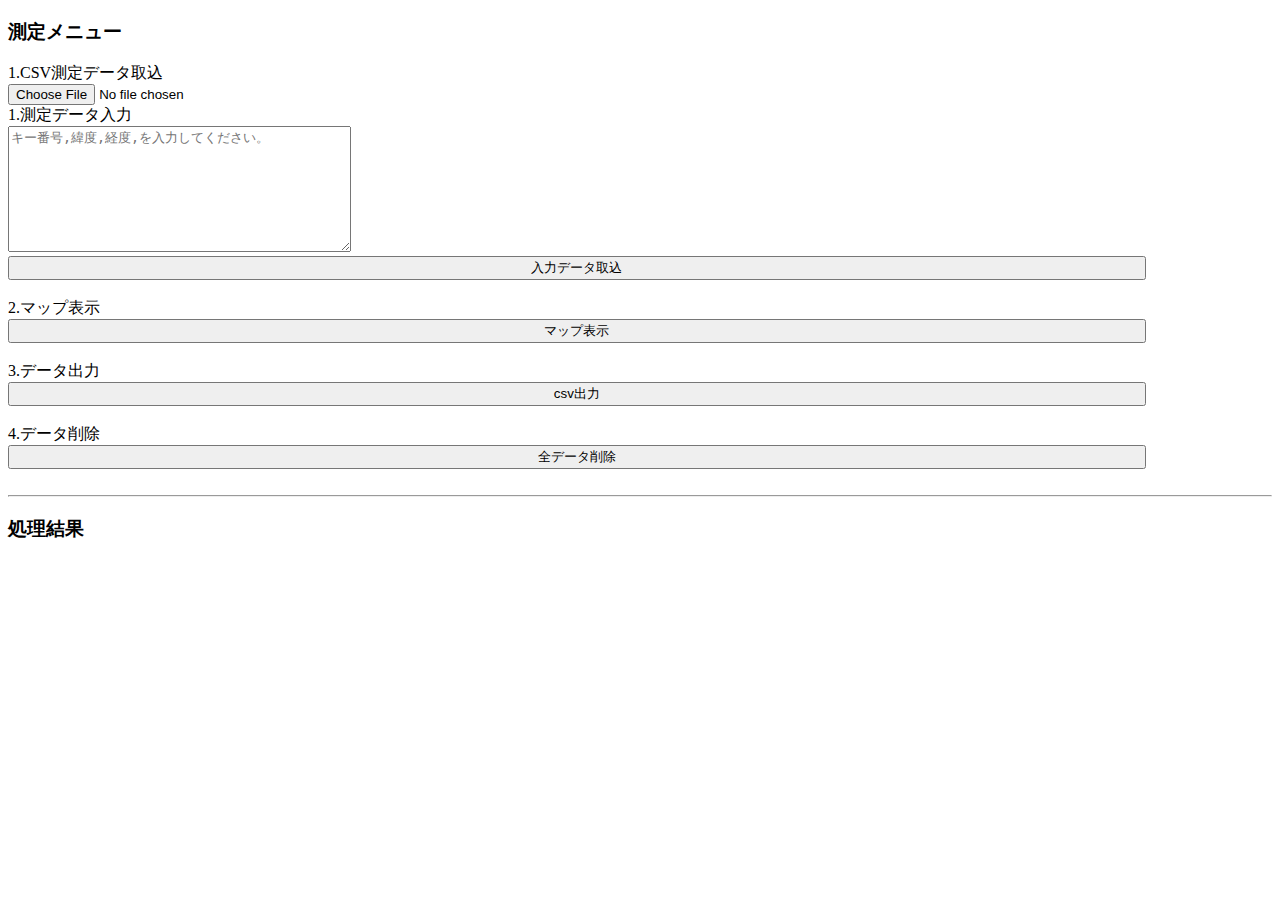
==== index.html @ 4243a8f8 "Add files via upload" ====
<!DOCTYPE html>
<html lang="ja">
<head>
 <meta charset="utf-8"/>
 <title>接地測定メニュー</title>
<link rel="manifest" href="manifest.json">

<meta name="viewport" content="width=device-width,
initial-scale=1.0,user-scalable=yes" />
<link rel="stylesheet" href="index.css"/>
<script>
if('serviceWorker' in navigator){
	navigator.serviceWorker.register("serviceworker.js").then(function(){
		console.log("Service Worker is registered!!");
	});
}

</script>
</head>
<body>
<h3>測定メニュー</h3>
1.CSV測定データ取込<br>
<input type="file" name="file" id="file"><br>
1.測定データ入力<br>
<textarea  id="ttt" cols="40" rows="8" placeholder="キー番号,緯度,経度,を入力してください。"></textarea ><br>
<input type="button" class="BT" value="入力データ取込" onclick="txtinp()"/><br>
2.マップ表示<br>
<input type="button" class="BT" onclick="location.href='./tizu.html'" value="マップ表示"/><br>
3.データ出力<br>
<input type="button" class="BT" value="csv出力" onclick="dCSV()"/><br>
4.データ削除<br>
<input type="button" class="BT" value="全データ削除" onclick="deleteAll()"/><br>
<hr/>
<h3>処理結果</h3>
<div id="result"></div>

<script type="text/javascript" src="index.js"></script>

</body>
</html>
---- index.css ----
.BT{
    display: block;
    width: 90%;

    box-sizing: border-box;
  
}



input:focus, select:focus, textarea:focus {
    background-color: #bde9ba;
}

html {

    padding: 1; 
    margin: 1;
}
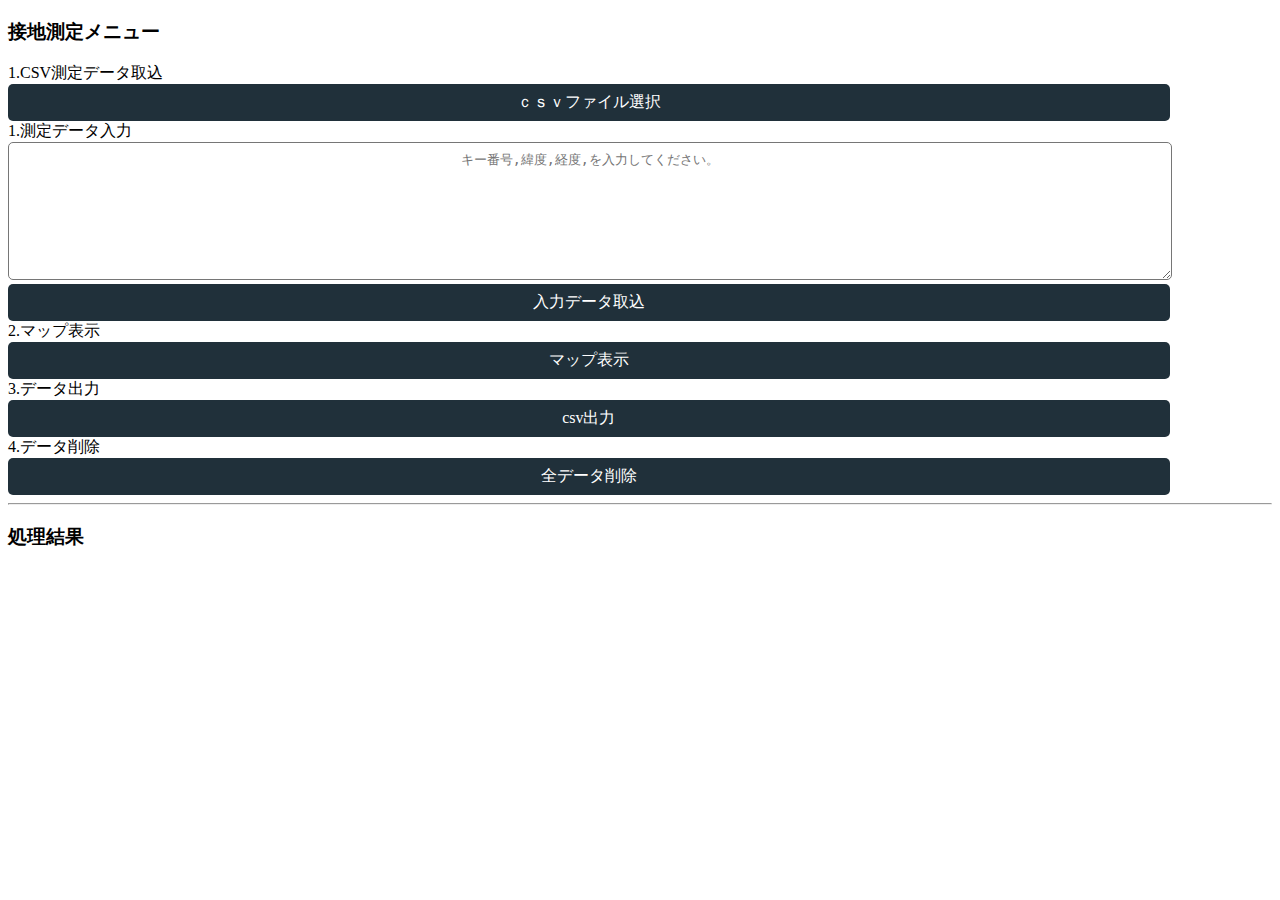
==== commit 31f72681: "Add files via upload" ====
--- a/index.html
+++ b/index.html
@@ -14,27 +14,20 @@
 		console.log("Service Worker is registered!!");
 	});
 }
-
 </script>
 </head>
 <body>
-<h3>測定メニュー</h3>
-1.CSV測定データ取込<br>
-<input type="file" name="file" id="file"><br>
+<h3>接地測定メニュー</h3>
+1.CSV測定データ取込<br><label for="file" class="file-btn">ｃｓｖファイル選択<input type="file" id="file" name="file" /></label><br>
 1.測定データ入力<br>
-<textarea  id="ttt" cols="40" rows="8" placeholder="キー番号,緯度,経度,を入力してください。"></textarea ><br>
-<input type="button" class="BT" value="入力データ取込" onclick="txtinp()"/><br>
-2.マップ表示<br>
-<input type="button" class="BT" onclick="location.href='./tizu.html'" value="マップ表示"/><br>
-3.データ出力<br>
-<input type="button" class="BT" value="csv出力" onclick="dCSV()"/><br>
-4.データ削除<br>
-<input type="button" class="BT" value="全データ削除" onclick="deleteAll()"/><br>
+<textarea  id="ttt" class="txt"  cols="40" rows="8" placeholder="キー番号,緯度,経度,を入力してください。"></textarea ><br>
+<label class="BT" onclick="txtinp()">入力データ取込</label><br>
+2.マップ表示<br><label class="BT" onclick="location.href='./tizu.html'" >マップ表示</label><br>
+3.データ出力<br><label  class="BT" onclick="dCSV()">csv出力</label><br>
+4.データ削除<br><label  class="BT" onclick="deleteAll()">全データ削除</label><br>
 <hr/>
 <h3>処理結果</h3>
 <div id="result"></div>
-
 <script type="text/javascript" src="index.js"></script>
-
 </body>
 </html>
--- a/index.css
+++ b/index.css
@@ -1,20 +1,44 @@
 
 .BT{
-    display: block;
+ display: inline-block;
     width: 90%;
-
-    box-sizing: border-box;
-  
+    padding: 8px 12px;
+    border-radius: 5px;
+    cursor: pointer;
+    text-align:center;
+    color: #ffffff;
+    background: #20303a;
 }
 
-
+.txt{
+ display: inline-block;
+    width: 90%;
+    padding: 8px 12px;
+    border-radius: 5px;
+    cursor: pointer;
+    text-align:center;
+ 
+}
 
 input:focus, select:focus, textarea:focus {
     background-color: #bde9ba;
 }
 
 html {
-
     padding: 1; 
     margin: 1;
-} +} 
+
+.file-btn {
+    display: inline-block;
+    width: 90%;
+    padding: 8px 12px;
+    border-radius: 5px;
+    color: #ffffff;
+    background: #20303a;
+    cursor: pointer;
+    text-align:center;
+}
+.file-btn input {
+    display: none;
+}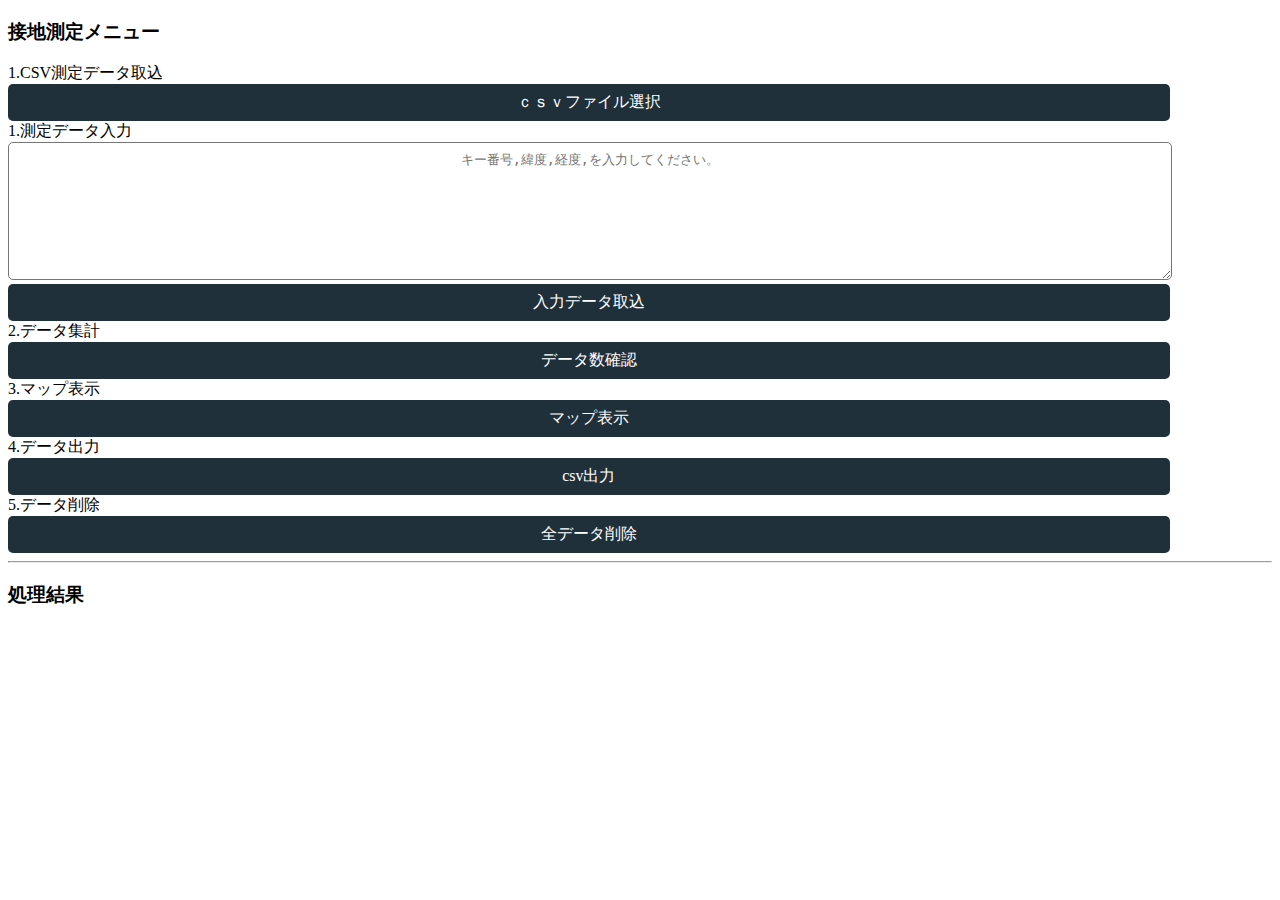
==== commit e9d4fad4: "Add files via upload" ====
--- a/index.html
+++ b/index.html
@@ -22,9 +22,10 @@
 1.測定データ入力<br>
 <textarea  id="ttt" class="txt"  cols="40" rows="8" placeholder="キー番号,緯度,経度,を入力してください。"></textarea ><br>
 <label class="BT" onclick="txtinp()">入力データ取込</label><br>
-2.マップ表示<br><label class="BT" onclick="location.href='./tizu.html'" >マップ表示</label><br>
-3.データ出力<br><label  class="BT" onclick="dCSV()">csv出力</label><br>
-4.データ削除<br><label  class="BT" onclick="deleteAll()">全データ削除</label><br>
+2.データ集計<br><label  class="BT" onclick="getCount()">データ数確認</label><br>
+3.マップ表示<br><label class="BT" onclick="location.href='./tizu.html'" >マップ表示</label><br>
+4.データ出力<br><label  class="BT" onclick="dCSV()">csv出力</label><br>
+5.データ削除<br><label  class="BT" onclick="deleteAll()">全データ削除</label><br>
 <hr/>
 <h3>処理結果</h3>
 <div id="result"></div>
--- a/index.css
+++ b/index.css
@@ -8,6 +8,7 @@
     text-align:center;
     color: #ffffff;
     background: #20303a;
+　　　user-select: none;
 }
 
 .txt{
@@ -41,4 +42,4 @@
 }
 .file-btn input {
     display: none;
-}+}
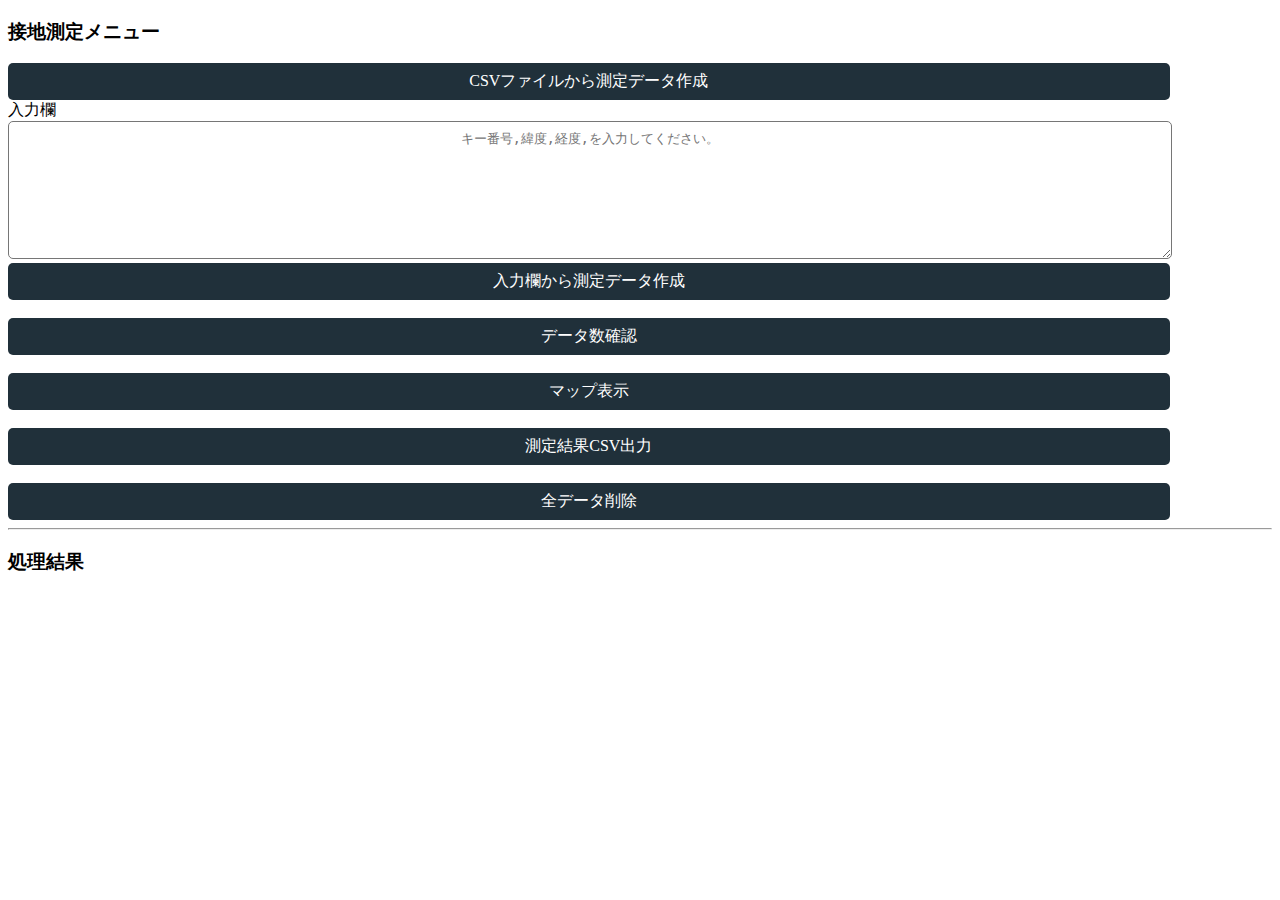
==== commit 74170a43: "Add files via upload" ====
--- a/index.html
+++ b/index.html
@@ -18,17 +18,19 @@
 </head>
 <body>
 <h3>接地測定メニュー</h3>
-1.CSV測定データ取込<br><label for="file" class="file-btn">ｃｓｖファイル選択<input type="file" id="file" name="file" /></label><br>
-1.測定データ入力<br>
+<label for="file" class="file-btn">CSVファイルから測定データ作成<input type="file" id="file" name="file" /></label><br>
+入力欄<br>
 <textarea  id="ttt" class="txt"  cols="40" rows="8" placeholder="キー番号,緯度,経度,を入力してください。"></textarea ><br>
-<label class="BT" onclick="txtinp()">入力データ取込</label><br>
-2.データ集計<br><label  class="BT" onclick="getCount()">データ数確認</label><br>
-3.マップ表示<br><label class="BT" onclick="location.href='./tizu.html'" >マップ表示</label><br>
-4.データ出力<br><label  class="BT" onclick="dCSV()">csv出力</label><br>
-5.データ削除<br><label  class="BT" onclick="deleteAll()">全データ削除</label><br>
+<label class="BT" onclick="txtinp0()">入力欄から測定データ作成</label><br>
+<br><label  class="BT" onclick="getCount()">データ数確認</label><br>
+<br><label class="BT" onclick="location.href='./tizu.html'" >マップ表示</label><br>
+<br><label  class="BT" onclick="dCSV()">測定結果CSV出力</label><br>
+<br><label  class="BT" onclick="deleteAll3()">全データ削除</label><br>
 <hr/>
 <h3>処理結果</h3>
 <div id="result"></div>
 <script type="text/javascript" src="index.js"></script>
+
+
 </body>
 </html>
--- a/index.css
+++ b/index.css
@@ -8,7 +8,7 @@
     text-align:center;
     color: #ffffff;
     background: #20303a;
-　　　user-select: none;
+    user-select: none;
 }
 
 .txt{
